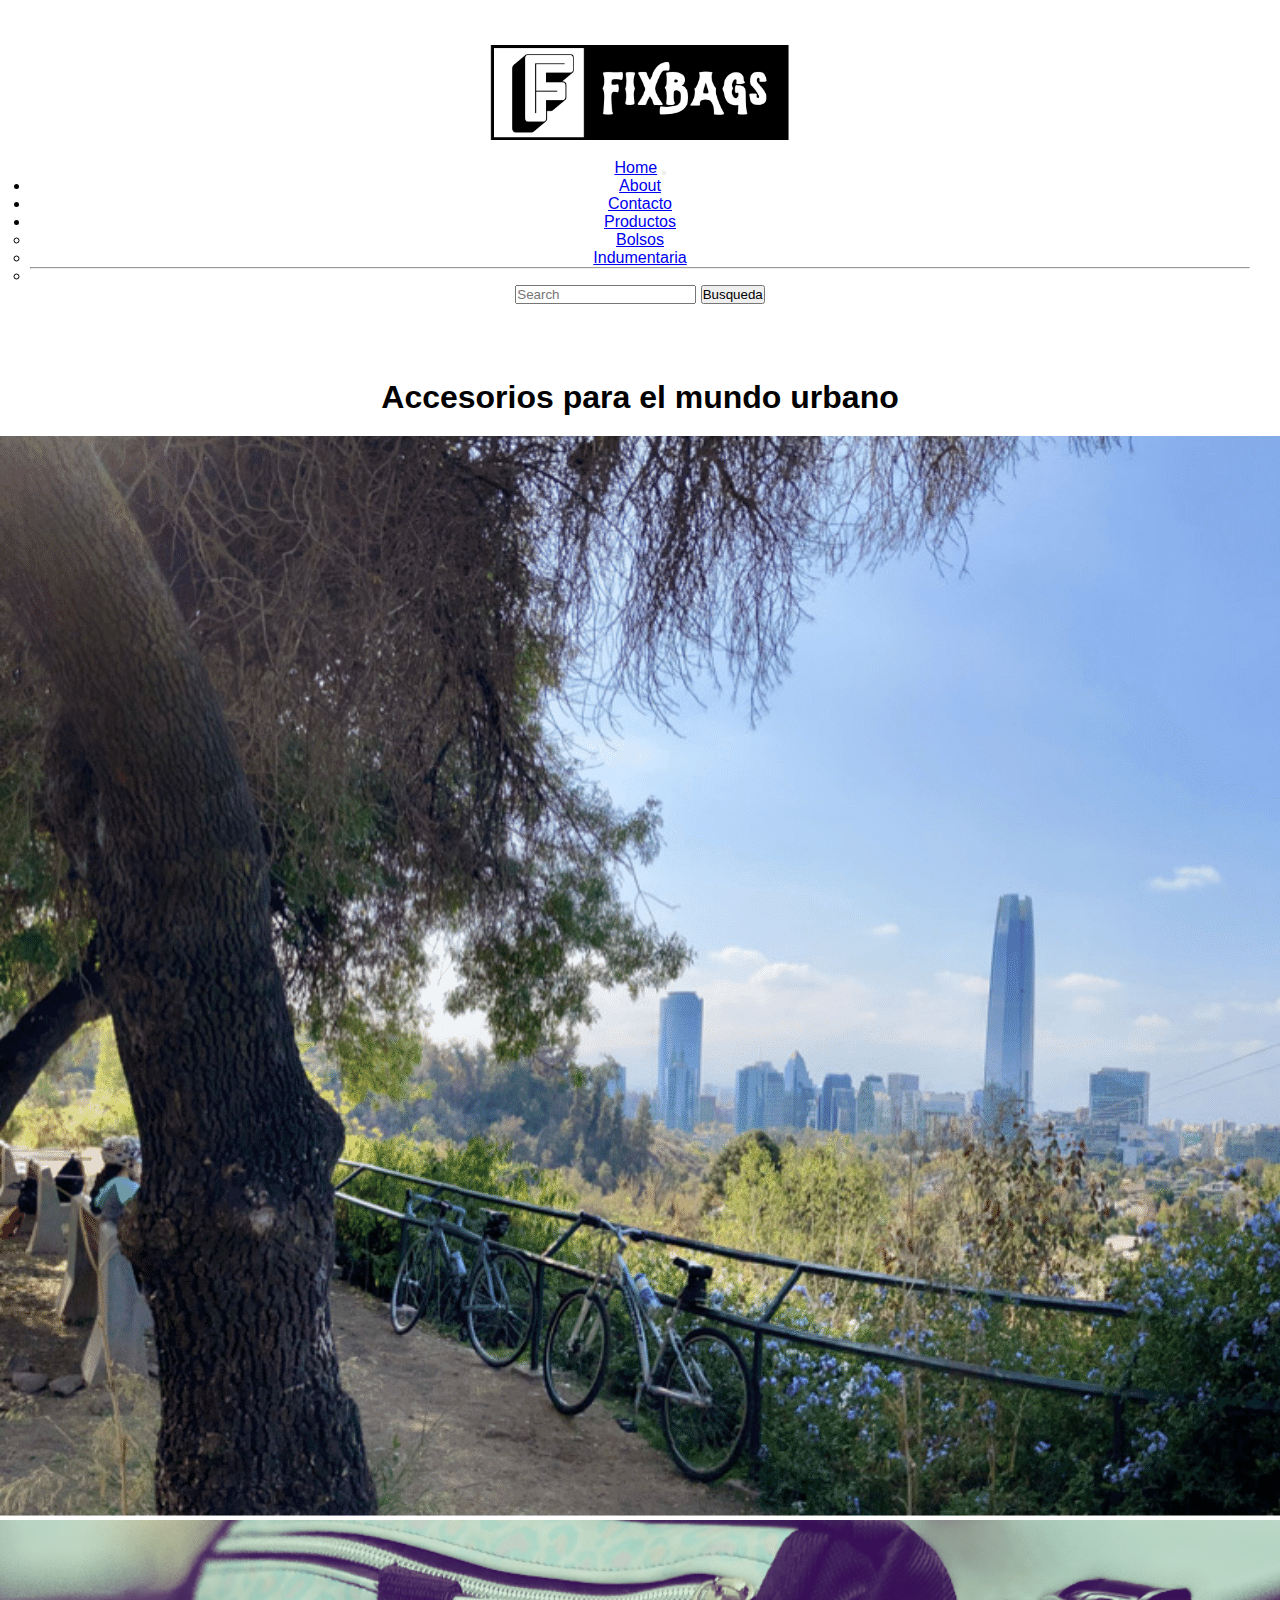
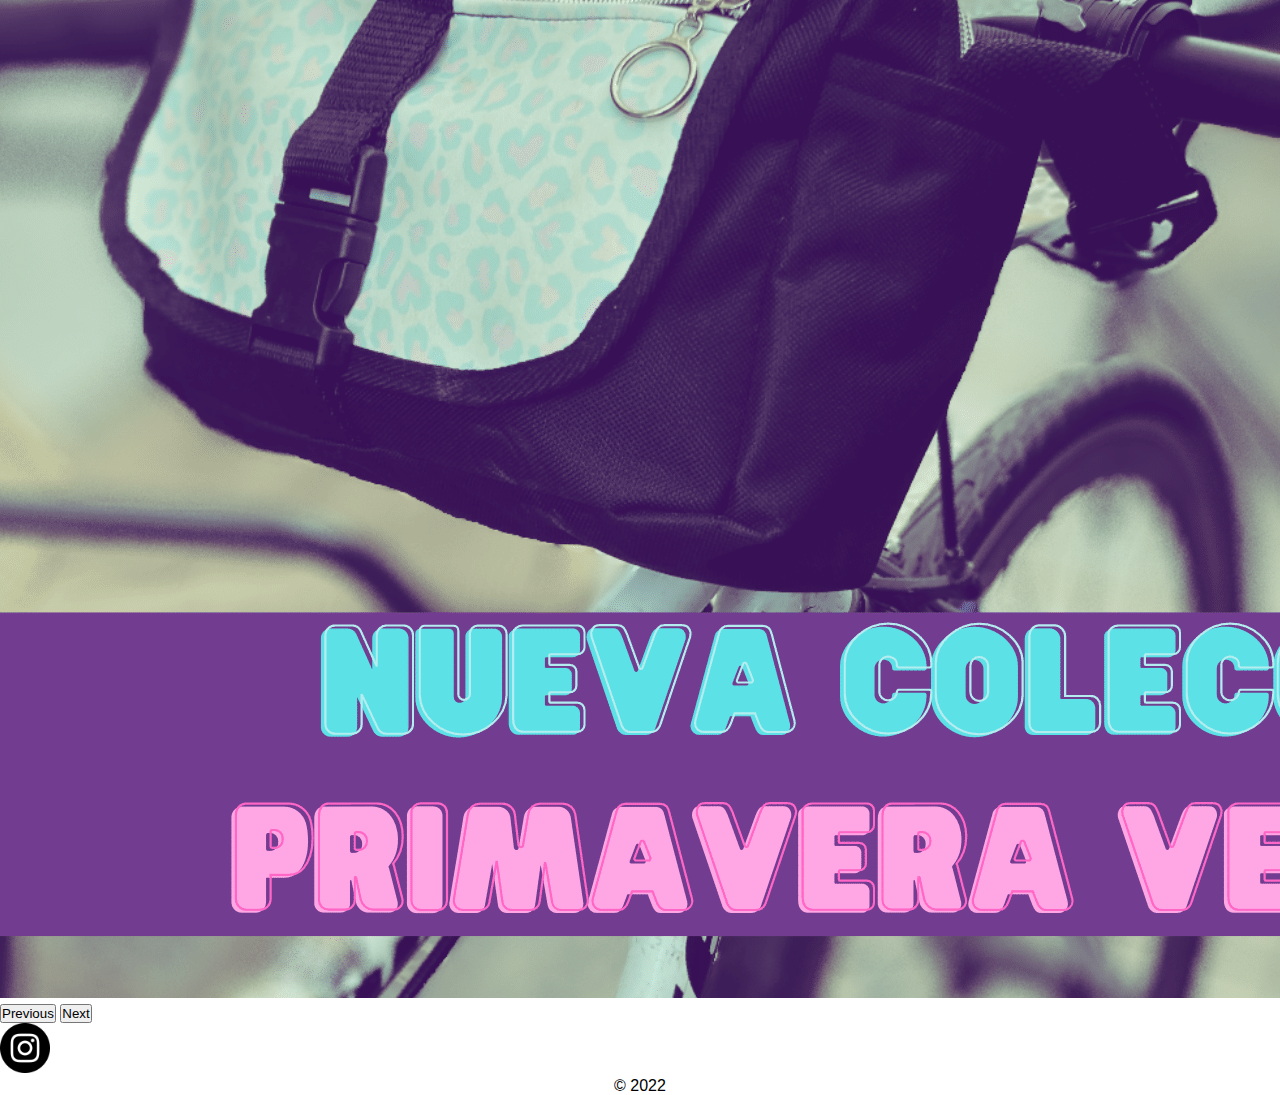
==== index.html @ 467fb55c "inicializado" ====
<!DOCTYPE html>
<html lang="en">
<head>
    <meta charset="UTF-8">
    <meta http-equiv="X-UA-Compatible" content="IE=edge">
    <meta name="viewport" content="width=device-width, initial-scale=1.0">
    <title>Fixbags Home</title>
    <link rel="stylesheet" href="./estilo.css">
    <link href="https://cdn.jsdelivr.net/npm/bootstrap@5.2.1/dist/css/bootstrap.min.css" rel="stylesheet" integrity="sha384-iYQeCzEYFbKjA/T2uDLTpkwGzCiq6soy8tYaI1GyVh/UjpbCx/TYkiZhlZB6+fzT" crossorigin="anonymous">

</head>
<body>

 <!-- Menu de navegacion-->    
<header id="header">
    <div class="logo">
    <img src="./imagenes/F (1).png" alt="logo">
    </div>
    <nav class="navbar navbar-expand-lg bg-light">
        <div class="container-fluid">
          <a class="navbar-brand" href="#">Home</Menu></a>
          <button class="navbar-toggler" type="button" data-bs-toggle="collapse" data-bs-target="#navbarSupportedContent" aria-controls="navbarSupportedContent" aria-expanded="false" aria-label="Toggle navigation">
            <span class="navbar-toggler-icon"></span>
          </button>
          <div class="collapse navbar-collapse" id="navbarSupportedContent">
            <ul class="navbar-nav me-auto mb-2 mb-lg-0">
              <li class="nav-item">
                <a class="nav-link active" aria-current="page" href="./paginas/about.html">About</a>
              </li>
              <li class="nav-item">
                <a class="nav-link" href="./paginas/contacto.html">Contacto</a>
              </li>
              <li class="nav-item dropdown">
                <a class="nav-link dropdown-toggle" href="./paginas/produc.html" role="button" data-bs-toggle="dropdown" aria-expanded="false">
                  Productos
                </a>
                <ul class="dropdown-menu">
                  <li><a class="dropdown-item" href="./paginas/produc.html">Bolsos</a></li>
                  <li><a class="dropdown-item" href="./paginas/indumentaria.html">Indumentaria</a></li>
                  <li><hr class="dropdown-divider"></li>
                </ul>
              </li>
              
            </ul>
            <form class="d-flex" role="search">
              <input class="form-control me-2" type="search" placeholder="Search" aria-label="">
              <button class="btn btn-outline-success" type="submit">Busqueda</button>
            </form>
          </div>
        </div>
      </nav>
</header>
<main id="principal">
    <h1 class="titulo"> Accesorios para el mundo urbano  </h1>
</main>


<!--  carrusel de pagina de inicio -->

<div class="container">
    <div id="carouselExampleControlsNoTouching" class="carousel slide" data-bs-touch="false">
        <div class="carousel-inner">
          <div class="carousel-item active">
            <img src="./imagenes/imagen1-1.png" class="d-block w-100" alt="imagen1">
          </div>
          <div class="carousel-item">
            <img src="./imagenes/imagen2-1.png" class="d-block w-100" alt="...">
          </div>
          
        </div>
        <button class="carousel-control-prev" type="button" data-bs-target="#carouselExampleControlsNoTouching" data-bs-slide="prev">
          <span class="carousel-control-prev-icon" aria-hidden="true"></span>
          <span class="visually-hidden">Previous</span>
        </button>
        <button class="carousel-control-next" type="button" data-bs-target="#carouselExampleControlsNoTouching" data-bs-slide="next">
          <span class="carousel-control-next-icon" aria-hidden="true"></span>
          <span class="visually-hidden">Next</span>
        </button>
      </div>
</div>

<!-- footer -->
<footer id="footer">
<div class="insta">
    <a href="https://www.instagram.com/" target="_blank">
        <img src="./imagenes/instagram.png" alt="icon-insta">
    </a>
</div>

<div class="copy"> <p>&copy; 2022</p></div>
</footer>


<script src="https://cdn.jsdelivr.net/npm/bootstrap@5.2.1/dist/js/bootstrap.bundle.min.js" integrity="sha384-u1OknCvxWvY5kfmNBILK2hRnQC3Pr17a+RTT6rIHI7NnikvbZlHgTPOOmMi466C8" crossorigin="anonymous"></script>   
</body>
</html>
---- estilo.css ----
*{
    margin: 0;
    padding: 0;
    box-sizing: border-box;
    font-family: sans-serif;

}
/*GLOBAL*/
#header {
    padding: 30px;
    margin-bottom: 35px;
    text-align: center;
   
    
}
#header .logo img{
    width: 300px;
    height: auto;
  margin: 15px;
}

#header .menu ul li {
    display: inline;
    padding: 10px;
    margin-bottom: 10px;


}
#header .menu ul li a{
    color: black;
    text-decoration: none;
}
    
    
#header .menu ul li a:hover {
    color: rgb(23, 162, 162);
   

}

#header .buscar{
    position: absolute;
    padding: 25px;
    
    right: 0%;
}
   


#footer .insta img{
    width: 50px;
    height: auto;
}
#footer .copy {
    text-align: center;
}

/*Home*/

#principal .titulo{
    padding: 10px;
    margin: 10px;
    text-align: center;
}
#principal .fondohome{
   margin: 10px auto;
    background-position: center;
    height: auto;
    width: 100%;
    flex: auto;
}



/*About*/
#about .about__nosotros{
    color: rgb(55, 55, 55);
    text-align: left;
    margin: 25px;

}
#about .txtabout {
    border: 2px solid;
    margin: 30px auto;
    padding: 35px;
    
}
#about .vid1{
    text-align: center;
    margin: 10px;
    padding: 10px;
}
/*Contacto*/
.contacto__titulo{
    color: rgb(55, 55, 55);
    text-align: left;
    margin: 25px;
}
.direccion{
    text-align: left;
    margin: 25px;
}
.contacto__txt {
    color: rgb(118, 118, 105);
    text-align: left;
    margin: 35px;
}
.map{
    margin: 25px;
    display: flex;
    justify-content: flex-start;
}
/*producto*/

.prodtitulo {
    color: rgb(20, 139, 139);
    font-weight: bold;
    text-align: center;
    margin-top: 20px;
}
#galeria .col-lg-4 {
  text-align: center;
    margin: 0% !important;
    padding: 25px;
}
#galeria img:hover{

    border: 5px solid white;
}
#galeria img{
    width: 250px;
    height: 100%;
}
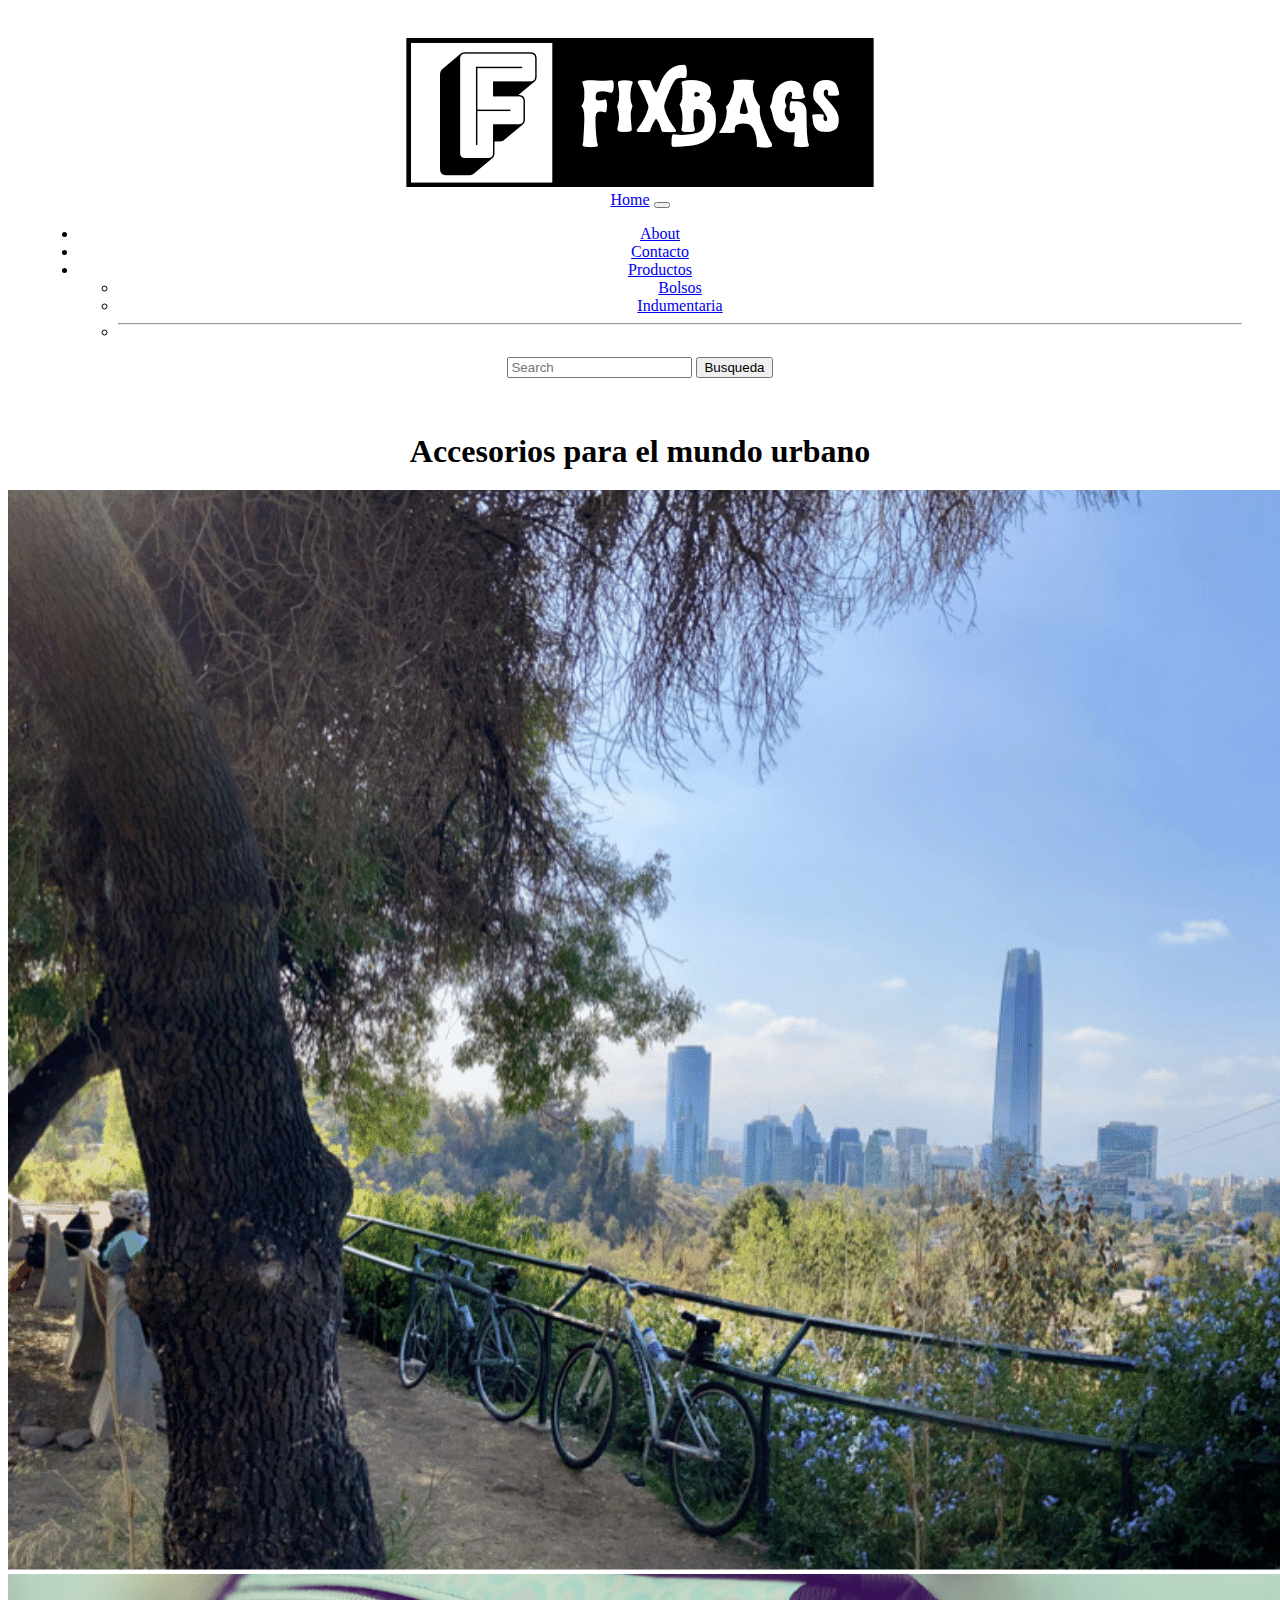
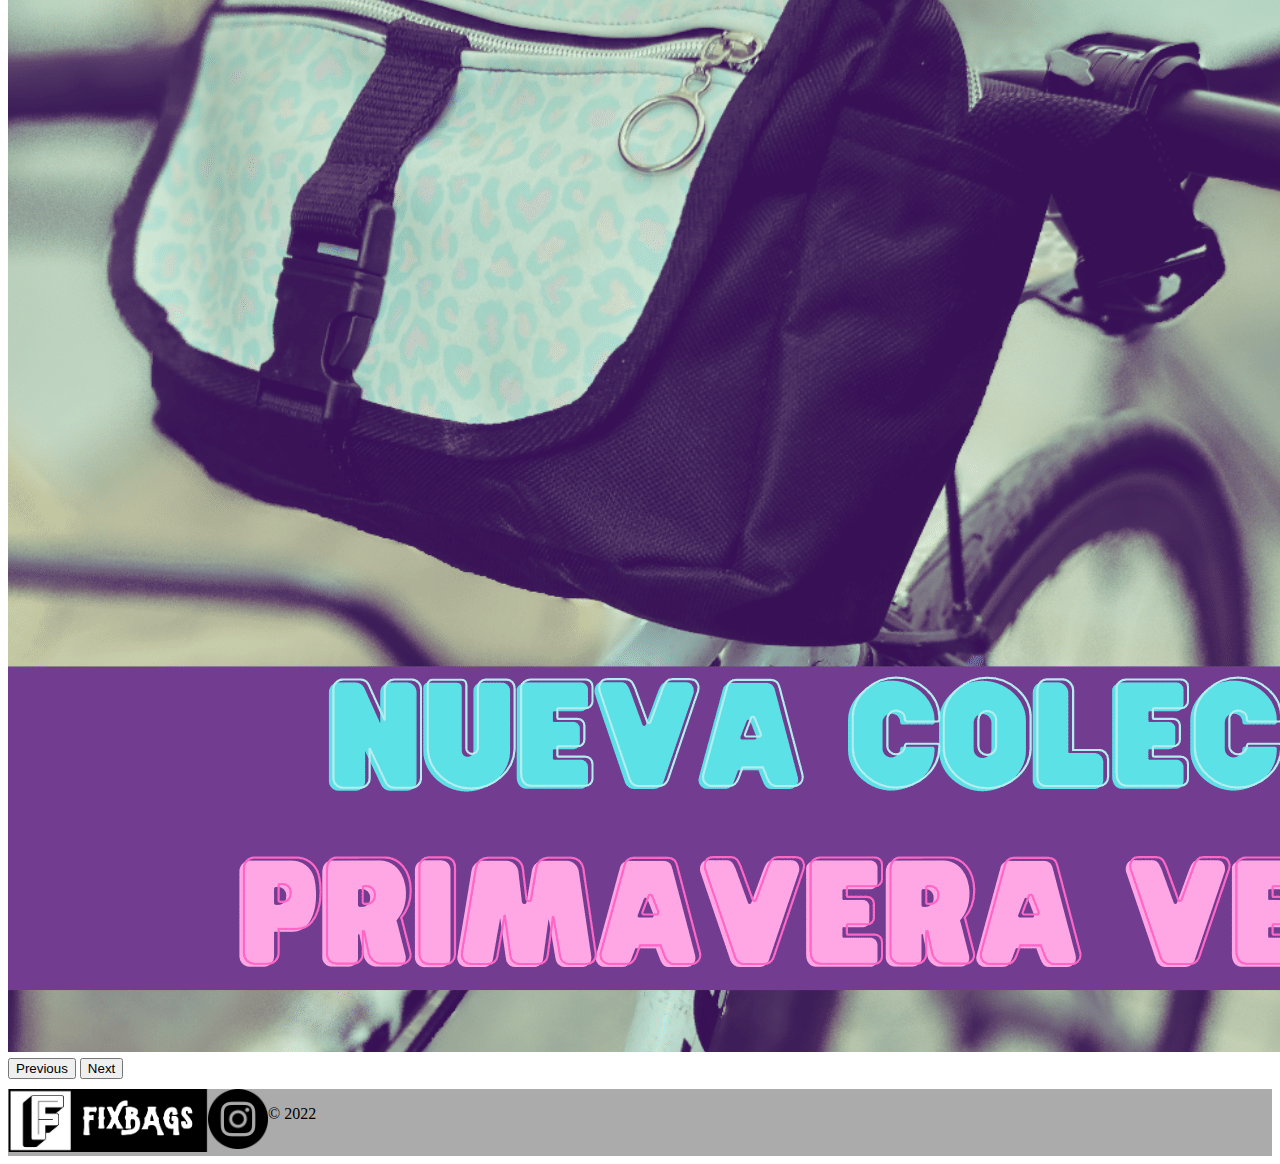
==== commit 50aef306: "CAMBIOS 3" ====
--- a/index.html
+++ b/index.html
@@ -6,7 +6,7 @@
     <meta http-equiv="X-UA-Compatible" content="IE=edge">
     <meta name="viewport" content="width=device-width, initial-scale=1.0">
     <title>Fixbags Home</title>
-    <link rel="stylesheet" href="./estilo.css">
+    <link rel="stylesheet" href="./sass/main.css">
     <link href="https://cdn.jsdelivr.net/npm/bootstrap@5.2.1/dist/css/bootstrap.min.css" rel="stylesheet" integrity="sha384-iYQeCzEYFbKjA/T2uDLTpkwGzCiq6soy8tYaI1GyVh/UjpbCx/TYkiZhlZB6+fzT" crossorigin="anonymous">
 
 </head>
@@ -82,6 +82,9 @@
 
 <!-- footer -->
 <footer id="footer">
+  <div class="foterlog">
+    <img src="./imagenes/F (1).png" alt="foterlog">
+  </div>
 <div class="insta">
     <a href="https://www.instagram.com/" target="_blank">
         <img src="./imagenes/instagram.png" alt="icon-insta">
--- a/sass/main.css
+++ b/sass/main.css
@@ -0,0 +1,37 @@
+header {
+  padding: 30px;
+  margin-bottom: 15px;
+  text-align: center;
+}
+header div .logo img {
+  width: 300px;
+  height: auto;
+}
+header .menu ul lo {
+  text-decoration: none;
+  display: inline;
+  padding: 10px;
+  margin-bottom: 10px;
+}
+
+#principal .titulo {
+  text-align: center;
+  padding: 10px;
+  margin: 10px;
+}
+
+#footer {
+  display: flex;
+  background-color: rgb(171, 171, 171);
+  margin: 10px 0px 0px 0px;
+  text-align: center;
+}
+#footer .insta img {
+  width: 60px;
+  height: auto;
+  align-items: flex-end;
+}
+#footer .foterlog img {
+  width: 200px;
+  height: auto;
+}/*# sourceMappingURL=main.css.map */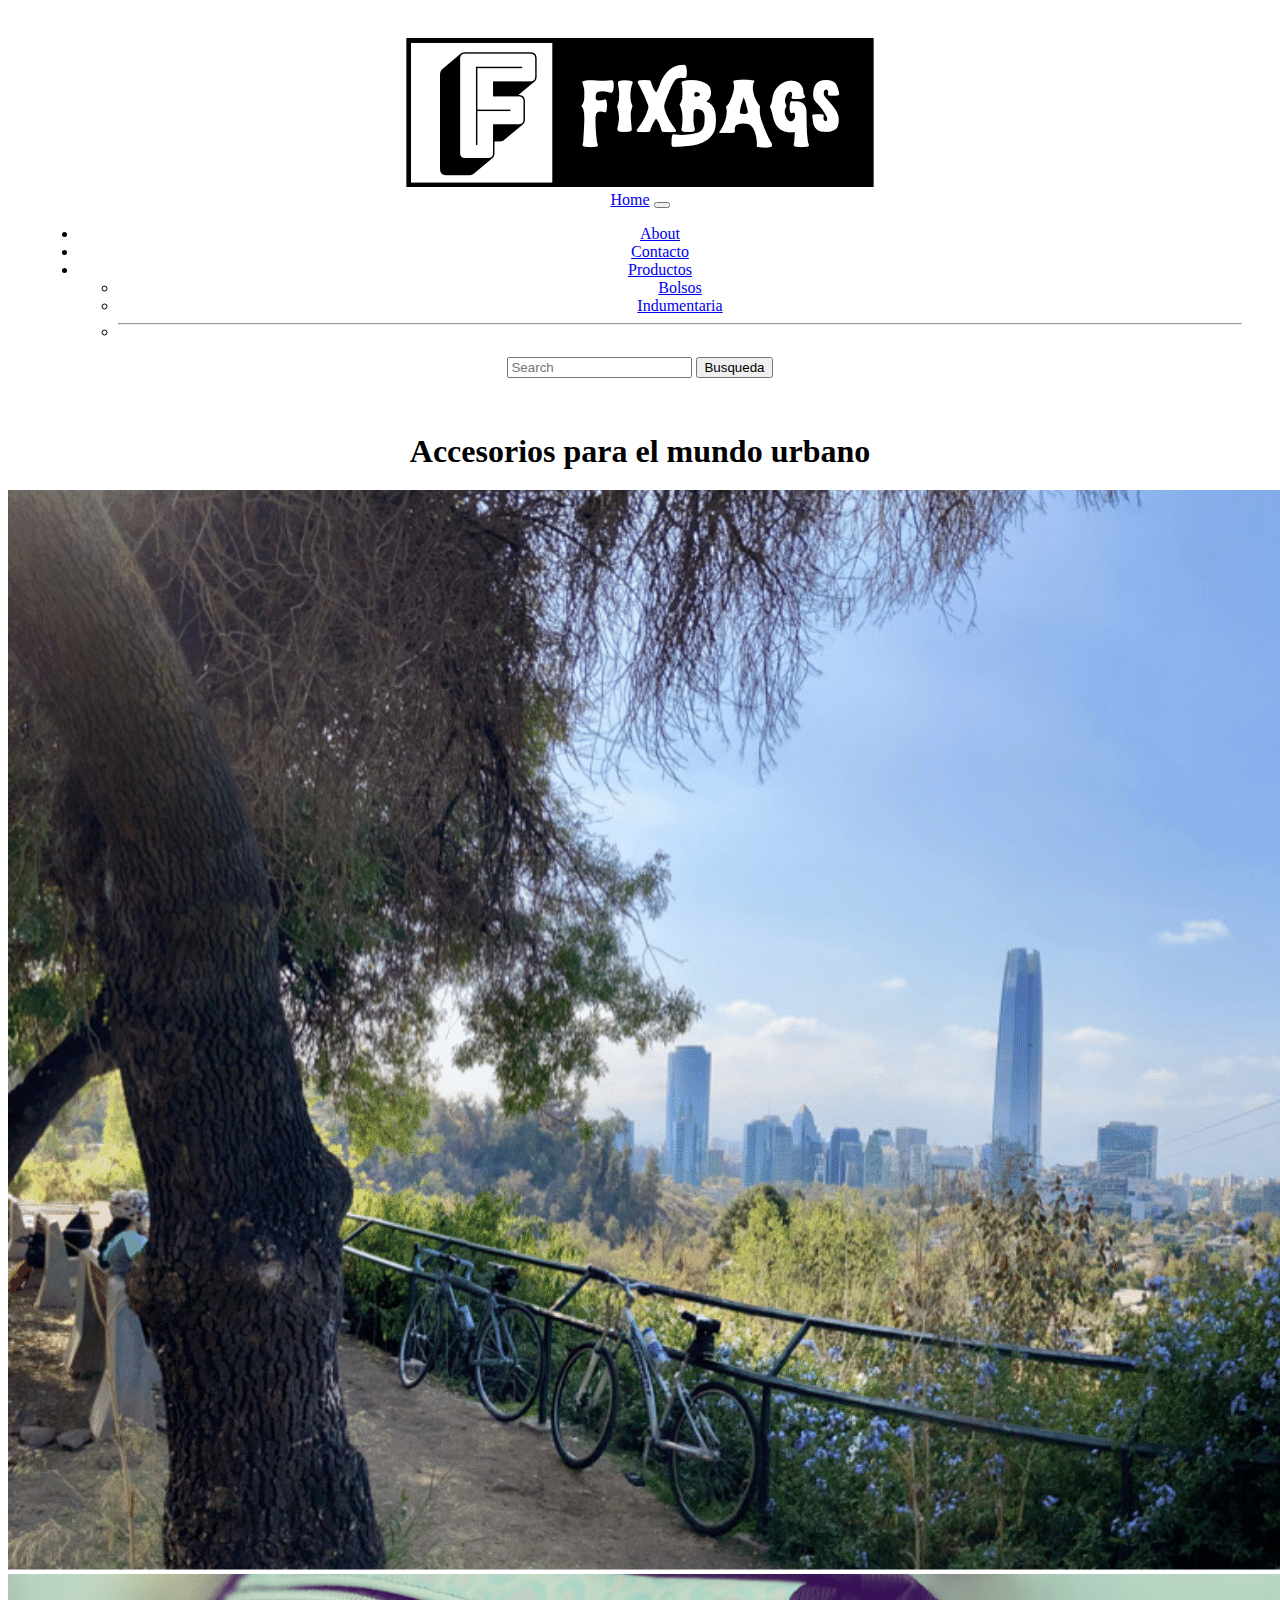
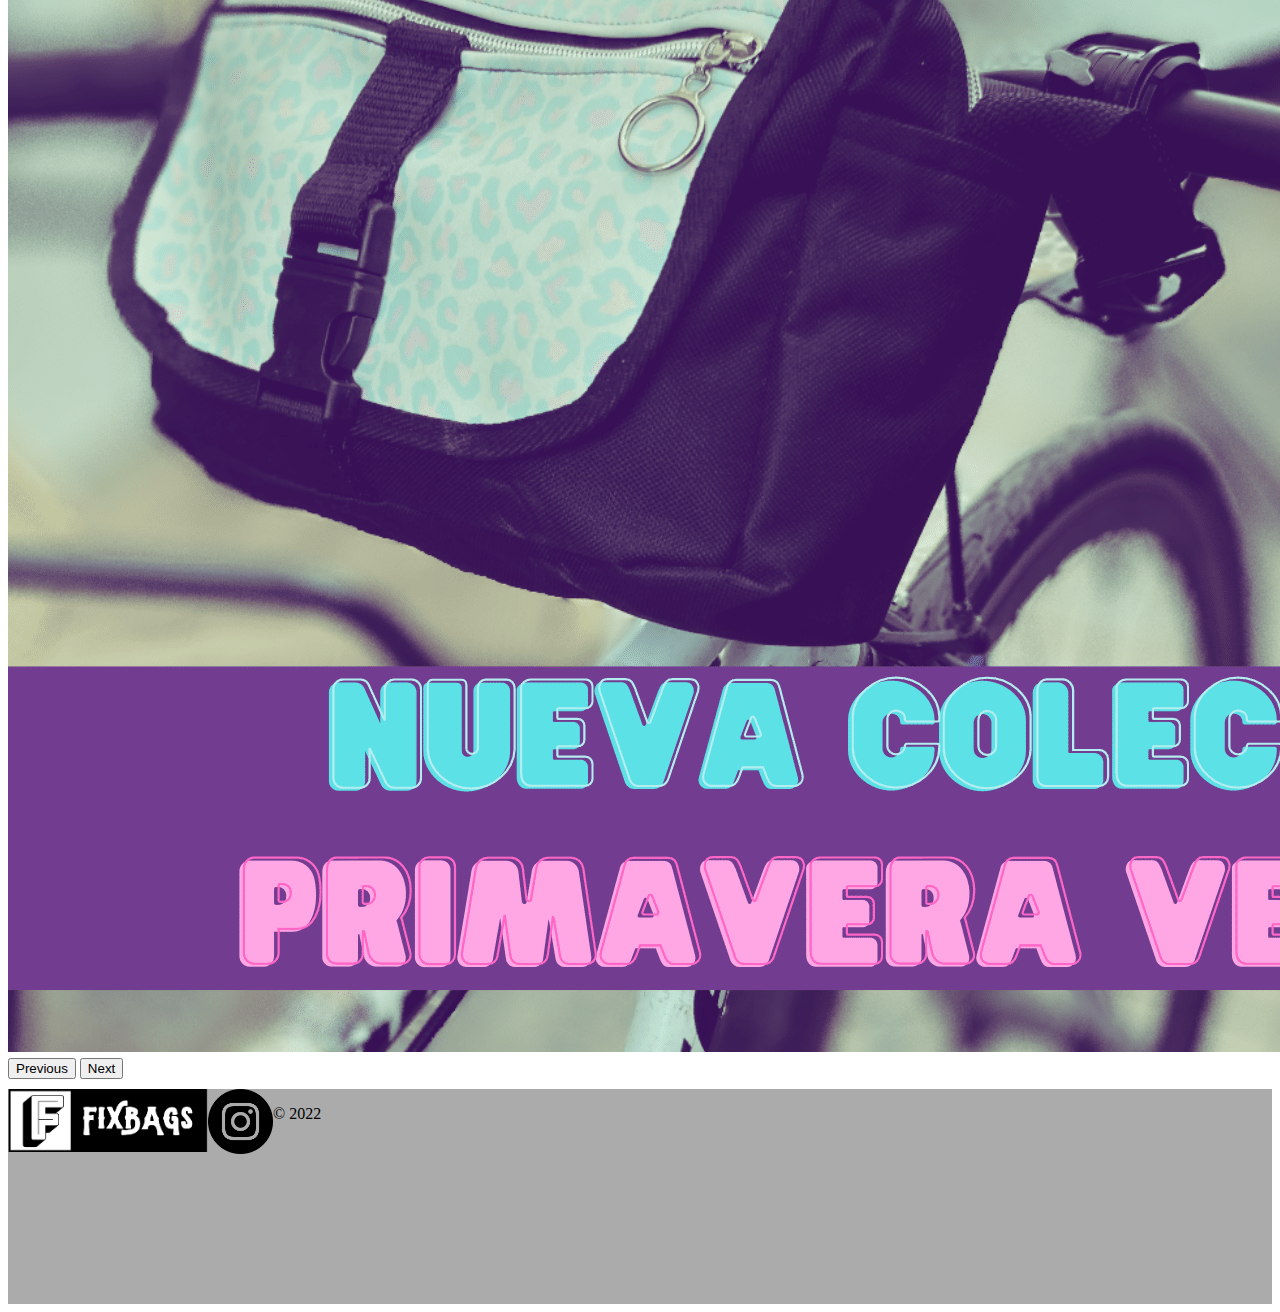
==== commit 711db650: "favicon" ====
--- a/index.html
+++ b/index.html
@@ -8,7 +8,9 @@
     <title>Fixbags Home</title>
     <link rel="stylesheet" href="./sass/main.css">
     <link href="https://cdn.jsdelivr.net/npm/bootstrap@5.2.1/dist/css/bootstrap.min.css" rel="stylesheet" integrity="sha384-iYQeCzEYFbKjA/T2uDLTpkwGzCiq6soy8tYaI1GyVh/UjpbCx/TYkiZhlZB6+fzT" crossorigin="anonymous">
-
+    <meta name="description" content="contenido breve en forma de parrafo">
+    <meta name="keywords" content="palabras, claves, sueltas">
+    <link rel="shortcut icon" href="./imagenes/ficon.png" type="image/x-icon">
 </head>
 <body>
 
--- a/sass/main.css
+++ b/sass/main.css
@@ -27,9 +27,12 @@
   text-align: center;
 }
 #footer .insta img {
-  width: 60px;
+  display: flex;
+  justify-content: end;
+  width: 65px;
+  margin-bottom: 150px;
   height: auto;
-  align-items: flex-end;
+  
 }
 #footer .foterlog img {
   width: 200px;
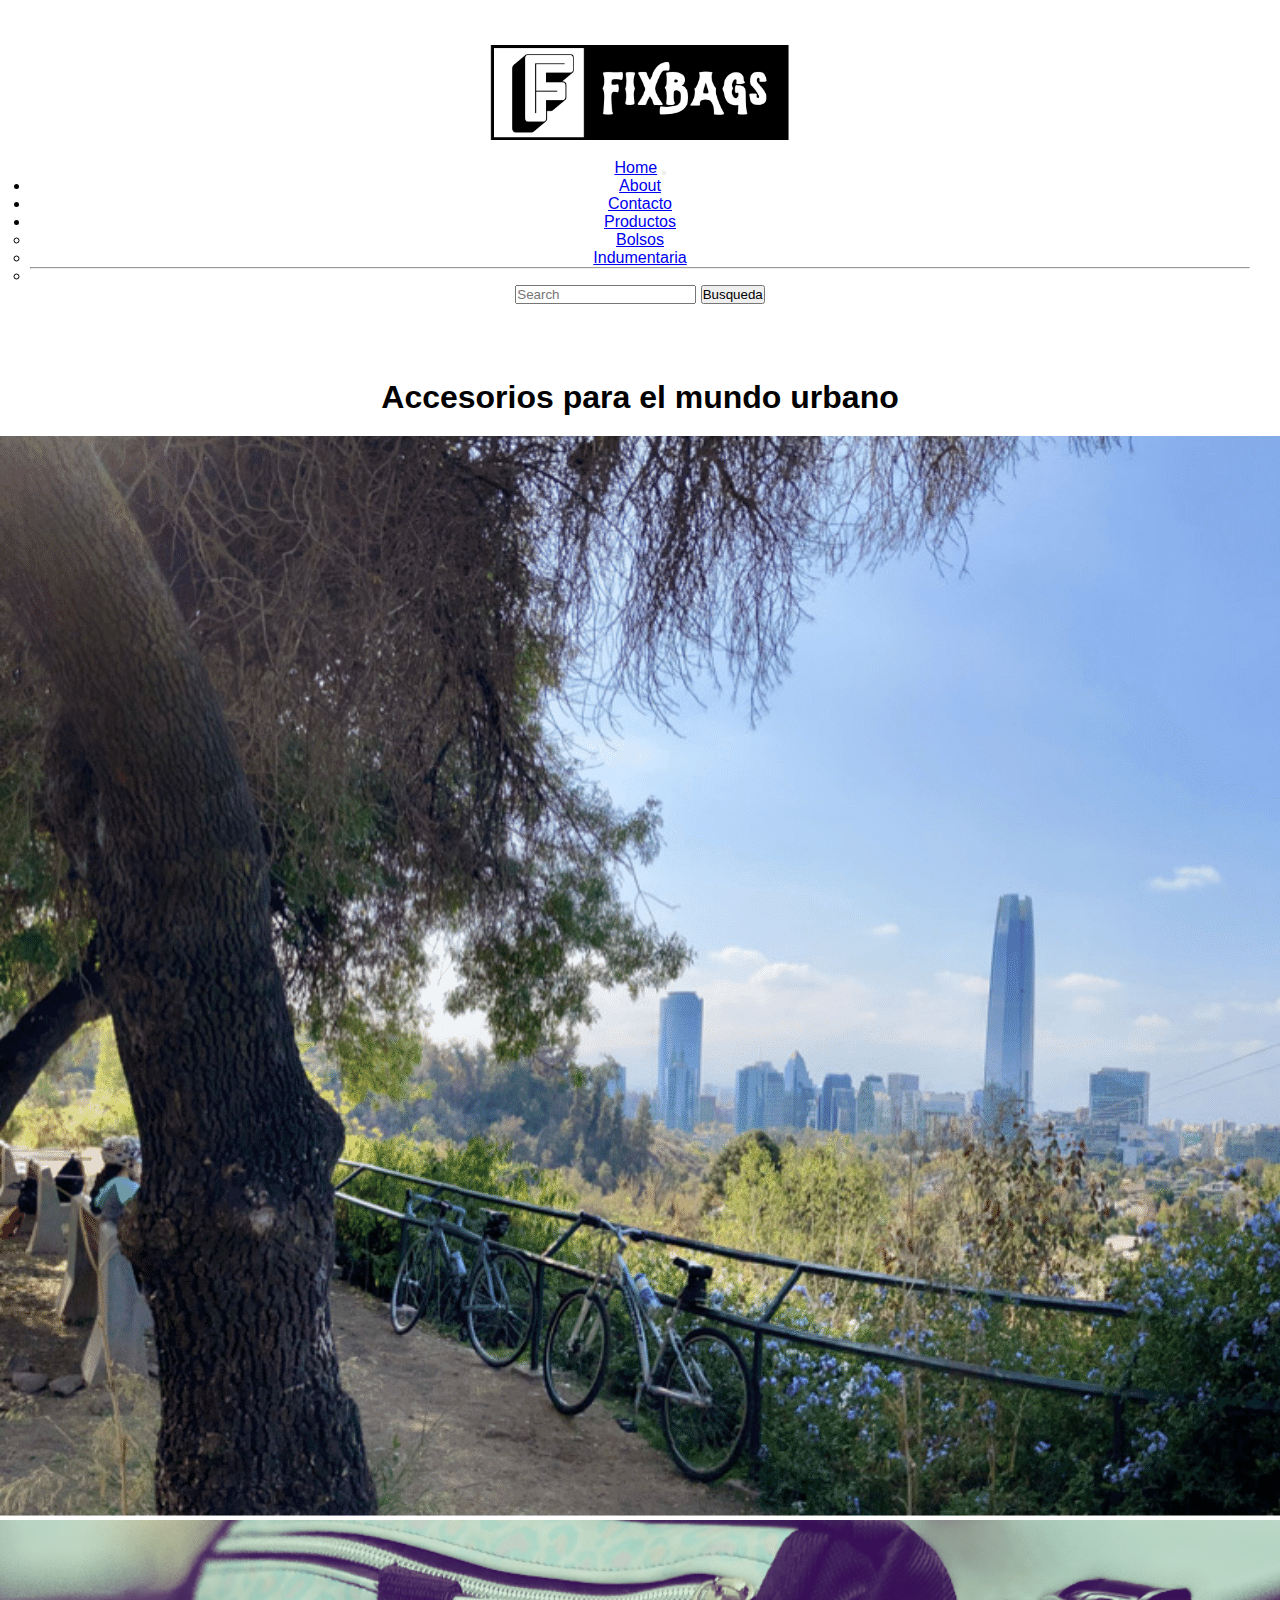
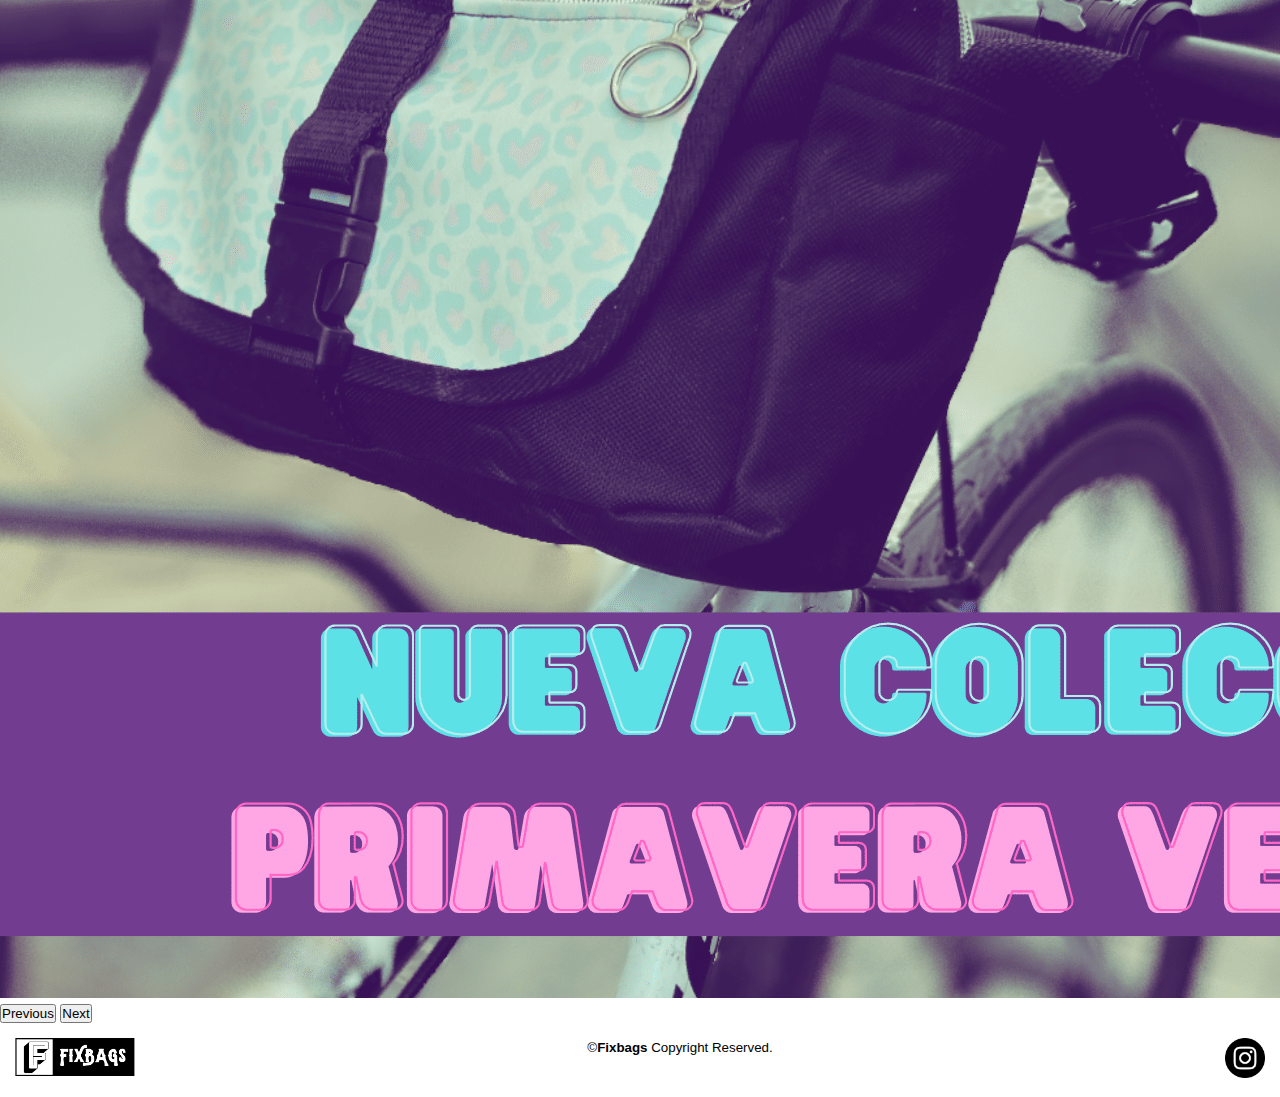
==== commit 3d2454f6: "foter cambios" ====
--- a/index.html
+++ b/index.html
@@ -6,7 +6,7 @@
     <meta http-equiv="X-UA-Compatible" content="IE=edge">
     <meta name="viewport" content="width=device-width, initial-scale=1.0">
     <title>Fixbags Home</title>
-    <link rel="stylesheet" href="./sass/main.css">
+    <link rel="stylesheet" href="./estilo.css">
     <link href="https://cdn.jsdelivr.net/npm/bootstrap@5.2.1/dist/css/bootstrap.min.css" rel="stylesheet" integrity="sha384-iYQeCzEYFbKjA/T2uDLTpkwGzCiq6soy8tYaI1GyVh/UjpbCx/TYkiZhlZB6+fzT" crossorigin="anonymous">
     <meta name="description" content="contenido breve en forma de parrafo">
     <meta name="keywords" content="palabras, claves, sueltas">
@@ -87,14 +87,18 @@
   <div class="foterlog">
     <img src="./imagenes/F (1).png" alt="foterlog">
   </div>
-<div class="insta">
+  <div class="copy">
+    <small>&copy;<b>Fixbags</b> Copyright Reserved. </small>
+  </div>
+  <div class="insta">
     <a href="https://www.instagram.com/" target="_blank">
         <img src="./imagenes/instagram.png" alt="icon-insta">
     </a>
 </div>
 
-<div class="copy"> <p>&copy; 2022</p></div>
 </footer>
+  
+
 
 
 <script src="https://cdn.jsdelivr.net/npm/bootstrap@5.2.1/dist/js/bootstrap.bundle.min.js" integrity="sha384-u1OknCvxWvY5kfmNBILK2hRnQC3Pr17a+RTT6rIHI7NnikvbZlHgTPOOmMi466C8" crossorigin="anonymous"></script>   
--- a/estilo.css
+++ b/estilo.css
@@ -0,0 +1,235 @@
+
+
+*{
+    margin: 0;
+    padding: 0;
+    box-sizing: border-box;
+    font-family: sans-serif;
+    
+
+}
+/*GLOBAL*/
+#header {
+    padding: 30px;
+    margin-bottom: 35px;
+    text-align: center;
+   
+    
+}
+#header .logo img{
+    width: 300px;
+    height: auto;
+  margin: 15px;
+}
+
+#header .menu ul li {
+    display: inline;
+    padding: 10px;
+    margin-bottom: 10px;
+
+
+}
+#header .menu ul li a{
+    color: black;
+    text-decoration: none;
+}
+    
+    
+#header .menu ul li a:hover {
+    color: rgb(23, 162, 162);
+   
+
+}
+
+#header .buscar{
+    position: absolute;
+    padding: 25px;
+    
+    right: 0%;
+}
+   
+#footer{
+    display: flex;
+    flex-direction: row;
+    padding: 15px;
+    justify-content: space-between;
+    
+}
+#footer .foterlog img{
+    width: 120px;
+    height: auto;
+}
+#footer .insta img{
+    width: 40px;
+    height: auto;
+    
+}
+#footer .copy{
+    text-align: end;
+}
+
+/*Home*/
+
+#principal .titulo{
+    padding: 10px;
+    margin: 10px;
+    text-align: center;
+}
+#principal .fondohome{
+   margin: 10px auto;
+    background-position: center;
+    height: auto;
+    width: 100%;
+    flex: auto;
+}
+
+
+
+/*About*/
+#about .about__nosotros{
+    color: rgb(55, 55, 55);
+    text-align: left;
+    margin: 25px;
+
+}
+#about .txtabout {
+    border: 2px solid;
+    margin: 30px auto;
+    padding: 35px;
+    
+}
+#about .vid1{
+    text-align: center;
+    margin: 10px;
+    padding: 10px;
+}
+/*Contacto*/
+.contacto__titulo{
+    color: rgb(55, 55, 55);
+    text-align: left;
+    margin: 25px;
+}
+.direccion{
+    text-align: left;
+    margin: 25px;
+}
+.contacto__txt {
+    color: rgb(118, 118, 105);
+    text-align: left;
+    margin: 35px;
+}
+.map{
+    margin: 25px;
+    display: flex;
+    justify-content: flex-start;
+}
+/*producto*/
+
+.prodtitulo {
+    color: rgb(20, 139, 139);
+    font-weight: bold;
+    text-align: center;
+    margin-top: 20px;
+}
+#galeria .col-lg-4 {
+  text-align: center;
+    margin: 0% !important;
+    padding: 25px;
+}
+#galeria img:hover{
+
+    border: 5px solid white;
+}
+#galeria img{
+    width: 250px;
+    height: 100%;
+}
+
+#header .buscar{
+    position: absolute;
+    padding: 25px;
+    
+    right: 0%;
+}
+   
+
+#foo-container{
+    background-color: aqua;
+}
+
+/*Home*/
+
+#principal .titulo{
+    padding: 10px;
+    margin: 10px;
+    text-align: center;
+}
+#principal .fondohome{
+   margin: 10px auto;
+    background-position: center;
+    height: auto;
+    width: 100%;
+    flex: auto;
+}
+
+
+
+/*About*/
+#about .about__nosotros{
+    color: rgb(55, 55, 55);
+    text-align: left;
+    margin: 25px;
+
+}
+#about .txtabout {
+    border: 2px solid;
+    margin: 30px auto;
+    padding: 35px;
+    
+}
+#about .vid1{
+    text-align: center;
+    margin: 10px;
+    padding: 10px;
+}
+/*Contacto*/
+.contacto__titulo{
+    color: rgb(55, 55, 55);
+    text-align: left;
+    margin: 25px;
+}
+.direccion{
+    text-align: left;
+    margin: 25px;
+}
+.contacto__txt {
+    color: rgb(118, 118, 105);
+    text-align: left;
+    margin: 35px;
+}
+.map{
+    margin: 25px;
+    display: flex;
+    justify-content: flex-start;
+}
+/*producto*/
+
+.prodtitulo {
+    color: rgb(20, 139, 139);
+    font-weight: bold;
+    text-align: center;
+    margin-top: 20px;
+}
+#galeria .col-lg-4 {
+  text-align: center;
+    margin: 0% !important;
+    padding: 25px;
+}
+#galeria img:hover{
+
+    border: 5px solid white;
+}
+#galeria img{
+    width: 250px;
+    height: 100%;
+}
